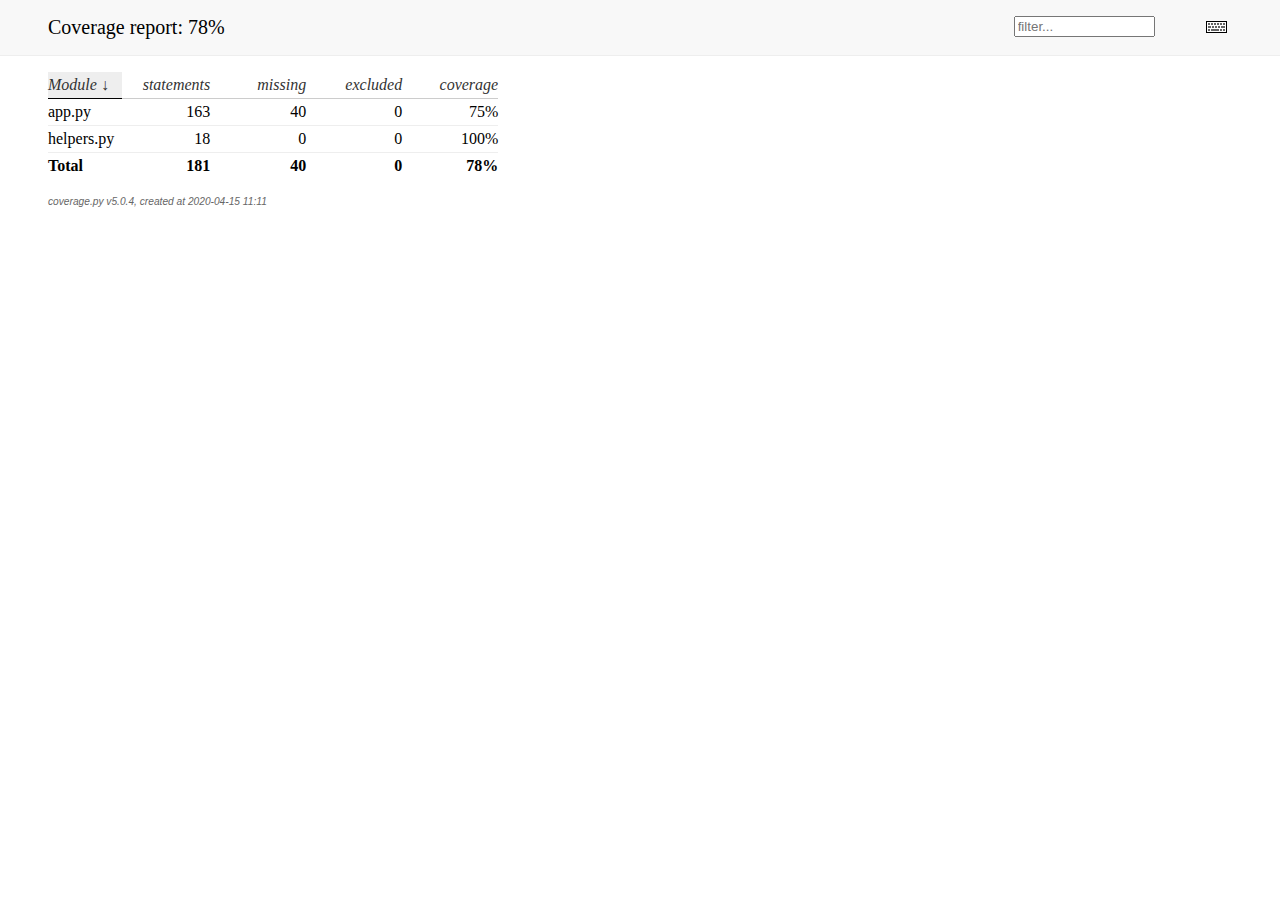
==== htmlcov/index.html @ 74806503 "refactoring" ====
<!DOCTYPE html>
<html>
<head>
    <meta http-equiv="Content-Type" content="text/html; charset=utf-8">
    <title>Coverage report</title>
    <link rel="stylesheet" href="style.css" type="text/css">
    <script type="text/javascript" src="jquery.min.js"></script>
    <script type="text/javascript" src="jquery.ba-throttle-debounce.min.js"></script>
    <script type="text/javascript" src="jquery.tablesorter.min.js"></script>
    <script type="text/javascript" src="jquery.hotkeys.js"></script>
    <script type="text/javascript" src="coverage_html.js"></script>
    <script type="text/javascript">
        jQuery(document).ready(coverage.index_ready);
    </script>
</head>
<body class="indexfile">
<div id="header">
    <div class="content">
        <h1>Coverage report:
            <span class="pc_cov">78%</span>
        </h1>
        <img id="keyboard_icon" src="keybd_closed.png" alt="Show keyboard shortcuts" />
        <form id="filter_container">
            <input id="filter" type="text" value="" placeholder="filter..." />
        </form>
    </div>
</div>
<div class="help_panel">
    <img id="panel_icon" src="keybd_open.png" alt="Hide keyboard shortcuts" />
    <p class="legend">Hot-keys on this page</p>
    <div>
    <p class="keyhelp">
        <span class="key">n</span>
        <span class="key">s</span>
        <span class="key">m</span>
        <span class="key">x</span>
        <span class="key">c</span> &nbsp; change column sorting
    </p>
    </div>
</div>
<div id="index">
    <table class="index">
        <thead>
            <tr class="tablehead" title="Click to sort">
                <th class="name left headerSortDown shortkey_n">Module</th>
                <th class="shortkey_s">statements</th>
                <th class="shortkey_m">missing</th>
                <th class="shortkey_x">excluded</th>
                <th class="right shortkey_c">coverage</th>
            </tr>
        </thead>
        <tfoot>
            <tr class="total">
                <td class="name left">Total</td>
                <td>181</td>
                <td>40</td>
                <td>0</td>
                <td class="right" data-ratio="141 181">78%</td>
            </tr>
        </tfoot>
        <tbody>
            <tr class="file">
                <td class="name left"><a href="app_py.html">app.py</a></td>
                <td>163</td>
                <td>40</td>
                <td>0</td>
                <td class="right" data-ratio="123 163">75%</td>
            </tr>
            <tr class="file">
                <td class="name left"><a href="helpers_py.html">helpers.py</a></td>
                <td>18</td>
                <td>0</td>
                <td>0</td>
                <td class="right" data-ratio="18 18">100%</td>
            </tr>
        </tbody>
    </table>
    <p id="no_rows">
        No items found using the specified filter.
    </p>
</div>
<div id="footer">
    <div class="content">
        <p>
            <a class="nav" href="https://coverage.readthedocs.io">coverage.py v5.0.4</a>,
            created at 2020-04-15 11:11
        </p>
    </div>
</div>
</body>
</html>
---- htmlcov/style.css ----
@charset "UTF-8";
/* Licensed under the Apache License: http://www.apache.org/licenses/LICENSE-2.0 */
/* For details: https://github.com/nedbat/coveragepy/blob/master/NOTICE.txt */
/* Don't edit this .css file. Edit the .scss file instead! */
html, body, h1, h2, h3, p, table, td, th { margin: 0; padding: 0; border: 0; font-weight: inherit; font-style: inherit; font-size: 100%; font-family: inherit; vertical-align: baseline; }

body { font-family: georgia, serif; font-size: 1em; }

html > body { font-size: 16px; }

p { font-size: .75em; line-height: 1.33333333em; }

table { border-collapse: collapse; }

td { vertical-align: top; }

table tr.hidden { display: none !important; }

p#no_rows { display: none; font-size: 1.2em; }

a.nav { text-decoration: none; color: inherit; }
a.nav:hover { text-decoration: underline; color: inherit; }

#header { background: #f8f8f8; width: 100%; border-bottom: 1px solid #eee; }

.indexfile #footer { margin: 1em 3em; }

.pyfile #footer { margin: 1em 1em; }

#footer .content { padding: 0; font-size: 85%; font-family: verdana, sans-serif; color: #666666; font-style: italic; }

#index { margin: 1em 0 0 3em; }

#header .content { padding: 1em 3rem; }

h1 { font-size: 1.25em; display: inline-block; }

#filter_container { display: inline-block; float: right; margin: 0 2em 0 0; }
#filter_container input { width: 10em; }

h2.stats { margin-top: .5em; font-size: 1em; }

.stats span { border: 1px solid; border-radius: .1em; padding: .1em .5em; margin: 0 .1em; cursor: pointer; border-color: #ccc #999 #999 #ccc; }
.stats span.run { background: #eeffee; }
.stats span.run.show_run { border-color: #999 #ccc #ccc #999; background: #ddffdd; }
.stats span.mis { background: #ffeeee; }
.stats span.mis.show_mis { border-color: #999 #ccc #ccc #999; background: #ffdddd; }
.stats span.exc { background: #f7f7f7; }
.stats span.exc.show_exc { border-color: #999 #ccc #ccc #999; background: #eeeeee; }
.stats span.par { background: #ffffd5; }
.stats span.par.show_par { border-color: #999 #ccc #ccc #999; background: #ffffaa; }

#source p .annotate.long, .help_panel { display: none; position: absolute; z-index: 999; background: #ffffcc; border: 1px solid #888; border-radius: .2em; box-shadow: #cccccc .2em .2em .2em; color: #333; padding: .25em .5em; }

#source p .annotate.long { white-space: normal; float: right; top: 1.75em; right: 1em; height: auto; }

#keyboard_icon { float: right; margin: 5px; cursor: pointer; }

.help_panel { padding: .5em; border: 1px solid #883; }
.help_panel .legend { font-style: italic; margin-bottom: 1em; }
.indexfile .help_panel { width: 20em; height: 4em; }
.pyfile .help_panel { width: 16em; height: 8em; }

#panel_icon { float: right; cursor: pointer; }

.keyhelp { margin: .75em; }
.keyhelp .key { border: 1px solid black; border-color: #888 #333 #333 #888; padding: .1em .35em; font-family: monospace; font-weight: bold; background: #eee; }

#source { padding: 1em 0 1em 3rem; font-family: Consolas, "Liberation Mono", Menlo, Courier, monospace; }
#source p { position: relative; white-space: pre; }
#source p * { box-sizing: border-box; }
#source p .n { float: left; text-align: right; width: 3rem; box-sizing: border-box; margin-left: -3rem; padding-right: 1em; color: #999999; font-family: verdana, sans-serif; }
#source p .n a { text-decoration: none; color: #999999; font-size: .8333em; line-height: 1em; }
#source p .n a:hover { text-decoration: underline; color: #999999; }
#source p.highlight .n { background: #ffdd00; }
#source p .t { display: inline-block; width: 100%; box-sizing: border-box; margin-left: -.5em; padding-left: 0.3em; border-left: 0.2em solid white; }
#source p .t:hover { background: #f2f2f2; }
#source p .t:hover ~ .r .annotate.long { display: block; }
#source p .t .com { color: green; font-style: italic; line-height: 1px; }
#source p .t .key { font-weight: bold; line-height: 1px; }
#source p .t .str { color: #000080; }
#source p.mis .t { border-left: 0.2em solid #ff0000; }
#source p.mis.show_mis .t { background: #ffdddd; }
#source p.mis.show_mis .t:hover { background: #f2d2d2; }
#source p.run .t { border-left: 0.2em solid #00ff00; }
#source p.run.show_run .t { background: #ddffdd; }
#source p.run.show_run .t:hover { background: #d2f2d2; }
#source p.exc .t { border-left: 0.2em solid #808080; }
#source p.exc.show_exc .t { background: #eeeeee; }
#source p.exc.show_exc .t:hover { background: #e2e2e2; }
#source p.par .t { border-left: 0.2em solid #eeee99; }
#source p.par.show_par .t { background: #ffffaa; }
#source p.par.show_par .t:hover { background: #f2f2a2; }
#source p .r { position: absolute; top: 0; right: 2.5em; font-family: verdana, sans-serif; }
#source p .annotate { font-family: georgia; color: #666; padding-right: .5em; }
#source p .annotate.short:hover ~ .long { display: block; }
#source p .annotate.long { width: 30em; right: 2.5em; }
#source p input { display: none; }
#source p input ~ .r label.ctx { cursor: pointer; border-radius: .25em; }
#source p input ~ .r label.ctx::before { content: "▶ "; }
#source p input ~ .r label.ctx:hover { background: #d5f7ff; color: #666; }
#source p input:checked ~ .r label.ctx { background: #aaeeff; color: #666; border-radius: .75em .75em 0 0; padding: 0 .5em; margin: -.25em 0; }
#source p input:checked ~ .r label.ctx::before { content: "▼ "; }
#source p input:checked ~ .ctxs { padding: .25em .5em; overflow-y: scroll; max-height: 10.5em; }
#source p label.ctx { color: #999; display: inline-block; padding: 0 .5em; font-size: .8333em; }
#source p .ctxs { display: block; max-height: 0; overflow-y: hidden; transition: all .2s; padding: 0 .5em; font-family: verdana, sans-serif; white-space: nowrap; background: #aaeeff; border-radius: .25em; margin-right: 1.75em; }
#source p .ctxs span { display: block; text-align: right; }

#index td, #index th { text-align: right; width: 5em; padding: .25em .5em; border-bottom: 1px solid #eee; }
#index td.left, #index th.left { padding-left: 0; }
#index td.right, #index th.right { padding-right: 0; }
#index td.name, #index th.name { text-align: left; width: auto; }
#index th { font-style: italic; color: #333; border-bottom: 1px solid #ccc; cursor: pointer; }
#index th:hover { background: #eee; border-bottom: 1px solid #999; }
#index th.headerSortDown, #index th.headerSortUp { border-bottom: 1px solid #000; white-space: nowrap; background: #eee; }
#index th.headerSortDown:after { content: " ↓"; }
#index th.headerSortUp:after { content: " ↑"; }
#index td.name a { text-decoration: none; color: #000; }
#index tr.total td, #index tr.total_dynamic td { font-weight: bold; border-top: 1px solid #ccc; border-bottom: none; }
#index tr.file:hover { background: #eeeeee; }
#index tr.file:hover td.name { text-decoration: underline; color: #000; }

#scroll_marker { position: fixed; right: 0; top: 0; width: 16px; height: 100%; background: white; border-left: 1px solid #eee; will-change: transform; }
#scroll_marker .marker { background: #ddd; position: absolute; min-height: 3px; width: 100%; }
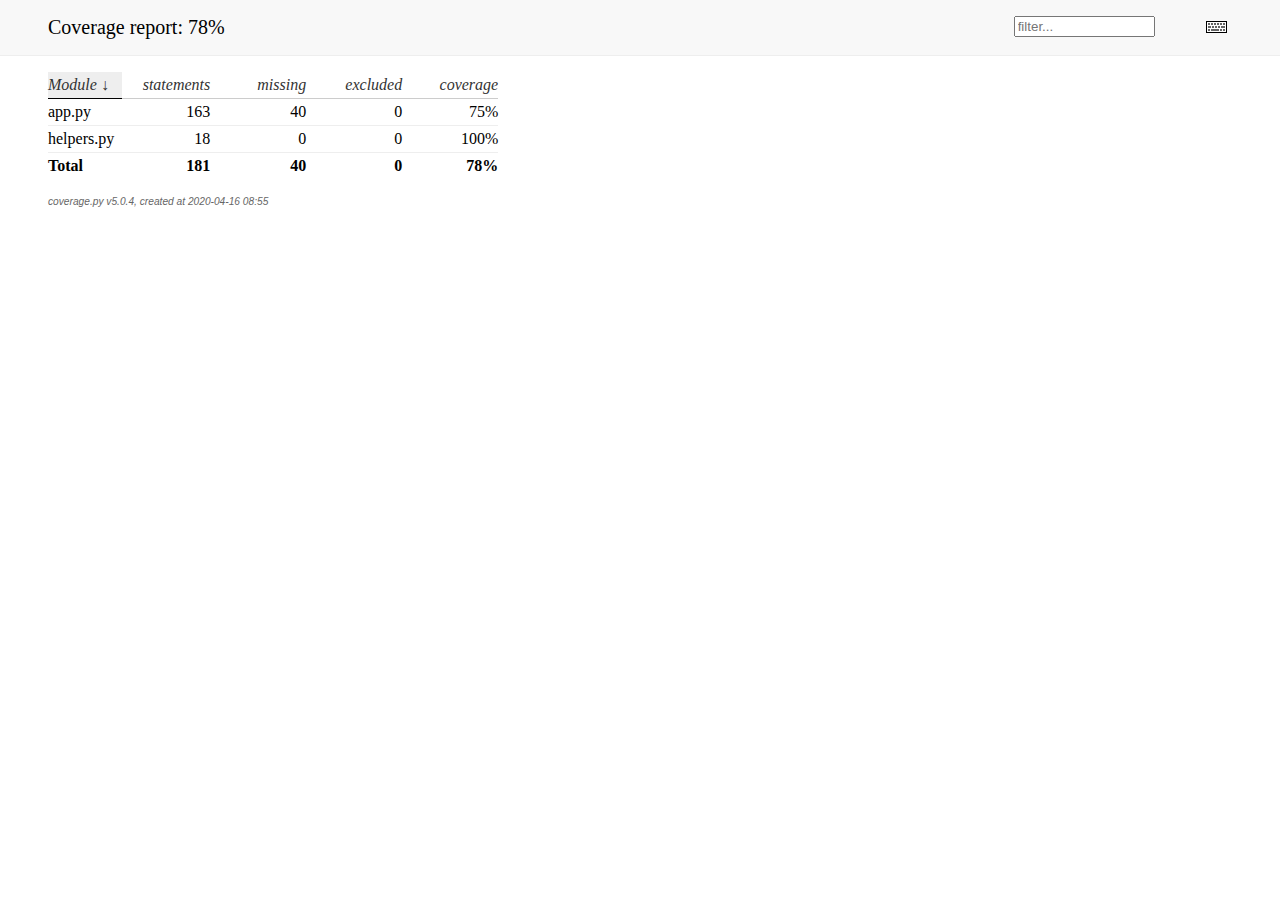
==== commit daaf8293: "fix mobile responsiveness" ====
--- a/htmlcov/index.html
+++ b/htmlcov/index.html
@@ -83,7 +83,7 @@
     <div class="content">
         <p>
             <a class="nav" href="https://coverage.readthedocs.io">coverage.py v5.0.4</a>,
-            created at 2020-04-15 11:11
+            created at 2020-04-16 08:55
         </p>
     </div>
 </div>
